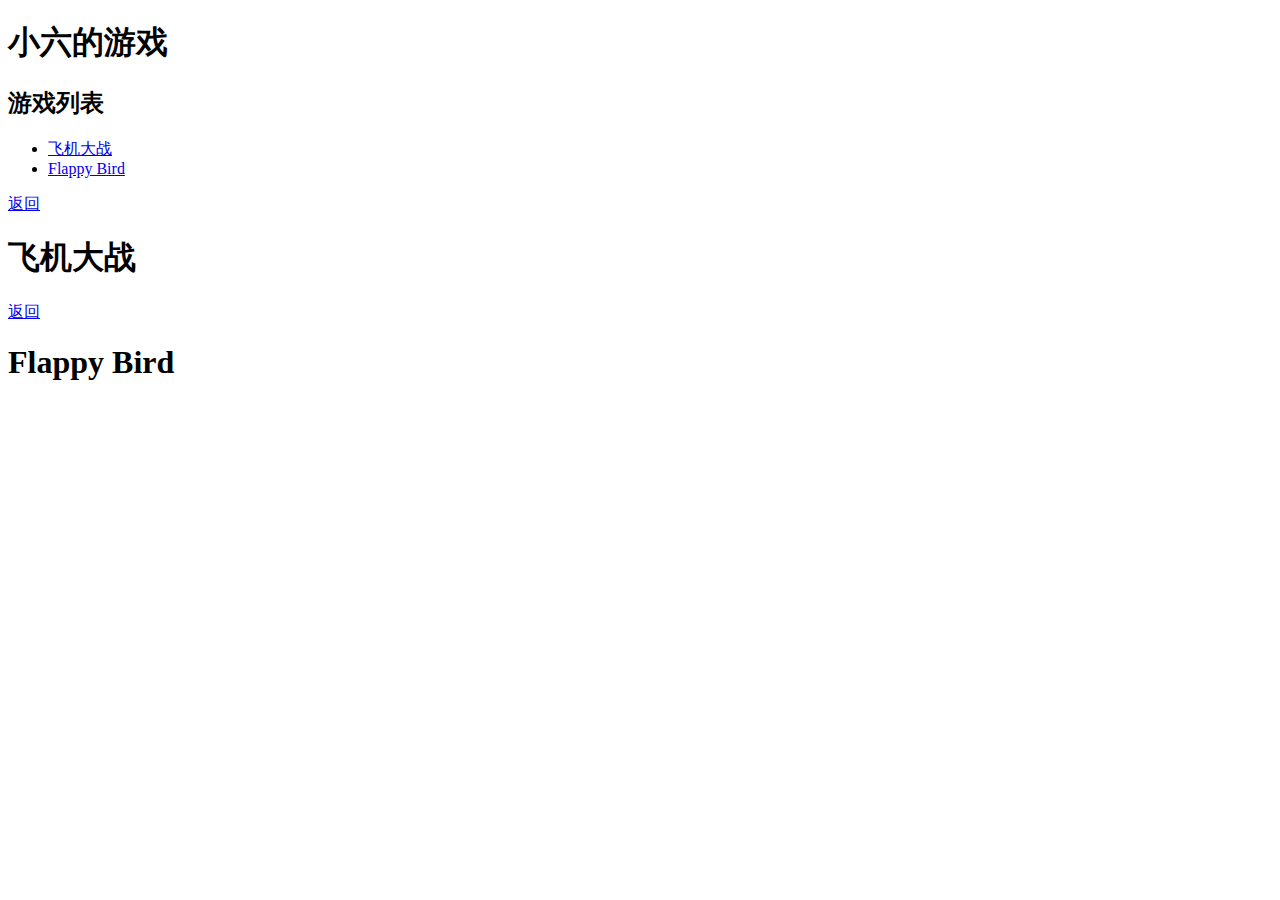
==== index.html @ 6a3ba310 "Update index.html" ====
<!DOCTYPE html>
<html>
<head>
<meta http-equiv="Content-Type" content="text/html; charset=utf-8" />
<meta name="viewport" content="width=device-width, initial-scale=1">
<link rel="stylesheet" href="https://apps.bdimg.com/libs/jquerymobile/1.4.5/jquery.mobile-1.4.5.min.css">
<script src="https://apps.bdimg.com/libs/jquery/1.10.2/jquery.min.js"></script>
<script src="https://apps.bdimg.com/libs/jquerymobile/1.4.5/jquery.mobile-1.4.5.min.js"></script>
<script>
$(function(){
	let clientWidth = document.body.clientWidth;
	let clientHeight = document.body.clientHeight;
	$(document).on("pagecreate", "#planefight", function(){
		let status = 0;// 游戏状态
		// 设置背景图片和尺寸
		$("#planePanel").css("width", clientWidth + "px")
				.css("height", clientHeight - 45 + "px")
				.css("background-image", "url(images/background.png)");
		$("#fugai").css({width: clientWidth+"px", height: clientHeight - 45 + "px"});
		// 让飞机根据手指移动
		$("#planePanel").on("mousemove", function(e) {
			let x = e.pageX;
			let y = e.pageY;
			$("#hero").css("left", x-50 + "px").css("top", y-120 + "px");
		});
		$("#planePanel").on("mouseover", function(){
			hero.css({"left":clientWidth/2-50 + "px", "top":clientHeight*2/3+"px"});
			hero.fadeIn(200);
			gameObj.start();
		});
		$("#planePanel").on("mouseout", function(){
			gameObj.stop();
		});
		$("#planeback").on("click", clearPanel);
		function clearPanel(){
			hero.css({"left":clientWidth/2-50 + "px", "top":clientHeight*2/3+"px"});
			for (let i in bees) {
				bees[i].remove();
			}
			bees = [];
			for (let i in airplanes) {
				airplanes[i].remove();
			}
			airplanes = [];
			for (let i in bullets) {
				bullets[i].remove();
			}
			bullets = [];
		}
		let hero = $("#hero");
		hero.imgs = ["images/hero0.png", "images/hero1.png"];
		hero.count = 0;
		hero.css({"left":clientWidth/2-50 + "px", "top":clientHeight*2/3+"px"});
		hero.timer = null;
		hero.penHuo = function() {
			if (this.timer) {
				clearInterval(this.timer);
			}
			this.timer = setInterval(function() {
				hero.css("background-image", "url("+hero.imgs[hero.count++%2]+")");
			}, 100);
		};
		hero.stop = function() {
			clearInterval(this.timer);
		};
		hero.isHit = function() {
			for (let i in bees) {
				if (+this.css("left").slice(0,-2)+97 > +bees[i].css("left").slice(0,-2)
						&& +this.css("left").slice(0,-2) < +bees[i].css("left").slice(0,-2)+60
						&& +this.css("top").slice(0,-2)+124>+bees[i].css("top").slice(0,-2)
						&& +this.css("top").slice(0,-2)<+bees[i].css("top").slice(0,-2)+50) {
					gameObj.stop();
					hero.fadeOut(200);
					clearPanel();
				}
			}
			for (let i in airplanes) {
				if (+this.css("left").slice(0,-2)+97 > +airplanes[i].css("left").slice(0,-2)
						&& +this.css("left").slice(0,-2) < +airplanes[i].css("left").slice(0,-2)+49
						&& +this.css("top").slice(0,-2)+124>+airplanes[i].css("top").slice(0,-2)
						&& +this.css("top").slice(0,-2)<+airplanes[i].css("top").slice(0,-2)+36) {
					gameObj.stop();
					hero.fadeOut(200);
					clearPanel();
				}
			}
		};
		let bees = [];
		let airplanes = [];
		let bullets = [];
		let beeImg = "images/bee.png";
		let airplaneImg = "images/airplane.png";
		let bulletImg = "images/bullet.png";
		function step(){
			let nextLeft = +this.css("left").slice(0,-2) + this.xspeed;
			let nextTop = +this.css("top").slice(0,-2) + this.yspeed;
			if (nextLeft <= 0) {
				nextLeft = 0;
				this.xspeed = -this.xspeed;
			} else if (nextLeft >= clientWidth - 60) {
				nextLeft = clientWidth - 60;
				this.xspeed = -this.xspeed;
			}
			this.css("left", nextLeft + "px");
			this.css("top", nextTop + "px");
		}
		function outOfPanel() {
			if (+this.css("top").slice(0,-2) > clientHeight || +this.css("top").slice(0,-2) < -100) {
				$(this).remove();
				return true;
			}
			return false;
		}
		function isHit() {
			for (let i in bullets) {
				if (+this.css("left").slice(0,-2)+60 > +bullets[i].css("left").slice(0,-2)
						&& +this.css("left").slice(0,-2) < +bullets[i].css("left").slice(0,-2)+8
						&& +this.css("top").slice(0,-2)+50>+bullets[i].css("top").slice(0,-2)
						&& +this.css("top").slice(0,-2)<+bullets[i].css("top").slice(0,-2)+14) {
					$(this).remove();
					return true;
				}
			}
			return false;
		}
		let enemyFactory = {};
		enemyFactory.timer = null;
		enemyFactory.create = function() {
			if (this.timer) {
				clearInterval(this.timer);
			}
			this.timer = setInterval(function() {
				let flag = parseInt(Math.random()*5);
				if (flag == 0) {
					let airplane = $("<img style='position: absolute;' src='"+airplaneImg+"'/>");
					let x = parseInt(Math.random()*clientWidth - 50);
					airplane.css({"left": x + "px", "top": "-40px"});
					$("#planePanel").append(airplane);
					airplane.yspeed = 8;
					airplane.step = step;
					airplane.outOfPanel = outOfPanel;
					airplanes.push(airplane);
				} else {
					let bee = $("<img style='position: absolute;' src='"+beeImg+"'/>");
					let x = parseInt(Math.random()*clientWidth - 60);
					bee.css({"left": x + "px", "top": "-50px"});
					$("#planePanel").append(bee);
					bee.xspeed = 3;
					bee.yspeed = 4;
					bee.step = step;
					bee.outOfPanel = outOfPanel;
					bee.isHit = isHit;
					bees.push(bee);
				}
			}, 500);
		};
		enemyFactory.stop = function() {
			clearInterval(this.timer);
		};
		let bulletFactory = {};
		bulletFactory.timer = null;
		bulletFactory.create = function() {
			if (this.timer) {
				clearInterval(this.timer);
			}
			this.timer = setInterval(function(){
				let bullet = $("<img style='position: absolute;' src='"+bulletImg+"'/>");
				let x = +hero.css("left").slice(0, -2) + 45;
				let y = +hero.css("top").slice(0, -2);
				bullet.css({"left": x + "px", "top": y + "px"});
				$("#planePanel").append(bullet);
				bullet.yspeed = -10;
				bullet.step = step;
				bullet.outOfPanel = outOfPanel;
				bullets.push(bullet);
			}, 200);
		};
		bulletFactory.stop = function() {
			clearInterval(this.timer);
		};
		let gameObj = {};
		gameObj.timer = null;
		gameObj.start = function() {// 开始游戏
			hero.penHuo();
			enemyFactory.create();
			bulletFactory.create();
			if (this.timer) {
				clearInterval(this.timer);
			}
			this.timer = setInterval(function() {
				for (let i in bees) {
					bees[i].step();
					let r = bees[i].outOfPanel();
					if (r) {
						bees.splice(i, 1);
						i--;
					}
					r = bees[i].isHit();
					if (r) {
						bees.splice(i, 1);
						i--;
					}
				}
				for (let i in airplanes) {
					airplanes[i].step();
					let r = airplanes[i].outOfPanel();
					if (r) {
						airplanes.splice(i, 1);
						i--;
					}
				}
				for (let i in bullets) {
					bullets[i].step();
					let r = bullets[i].outOfPanel();
					if (r) {
						bullets.splice(i, 1);
						i--;
					}
				}
				hero.isHit();
			}, 20);
		};
		gameObj.stop = function() {
			hero.stop();
			enemyFactory.stop();
			bulletFactory.stop();
			clearInterval(this.timer);
		};
		//gameObj.start();
	});
	
});
</script>
</head>
<body>
<!-- 应用首页 -->
<div data-role="page" id="index">
	<div data-role="header" >
		<h1>小六的游戏</h1>
	</div>
	<div data-role="main" class="ui-content">
	<h2>游戏列表</h2>
	<ul data-role="listview" data-input="#myFilter" data-inset="true">
		<li><a href="#planefight" data-transition="slide">飞机大战</a></li>
		<li><a href="#flappy" data-transition="slide">Flappy Bird</a></li>
	</ul>
	</div>
</div>
<!-- 飞机大战 -->
<div data-role="page" id="planefight">
	<div data-role="header">
		<a href="#index" id="planeback" data-transition="flow" class="ui-btn ui-icon-arrow-l ui-btn-icon-left" data-direction="reverse">返回</a>
		<h1>飞机大战</h1>
	</div>
	<div data-role="main" id="planePanel" style="position: relative; overflow: hidden;">
		<img style="position: absolute;" id="hero" src="images/hero0.png"/>
		<div id="fugai" style="position: absolute; z-index: 9999;">
			<img src="images/start.png" style="display: block; margin: 0 auto;"/>
		</div>
	</div>
</div>
<!-- Flappy Bird -->
<div data-role="page" id="flappy">
	<div data-role="header" >
		<a href="#index" data-transition="flow" class="ui-btn ui-icon-arrow-l ui-btn-icon-left" data-direction="reverse">返回</a>
		<h1>Flappy Bird</h1>
	</div>
	<div data-role="main" id="flappyPanel" style="position: relative; overflow: hidden;">
		
	</div>
</div>
</body>
</html>
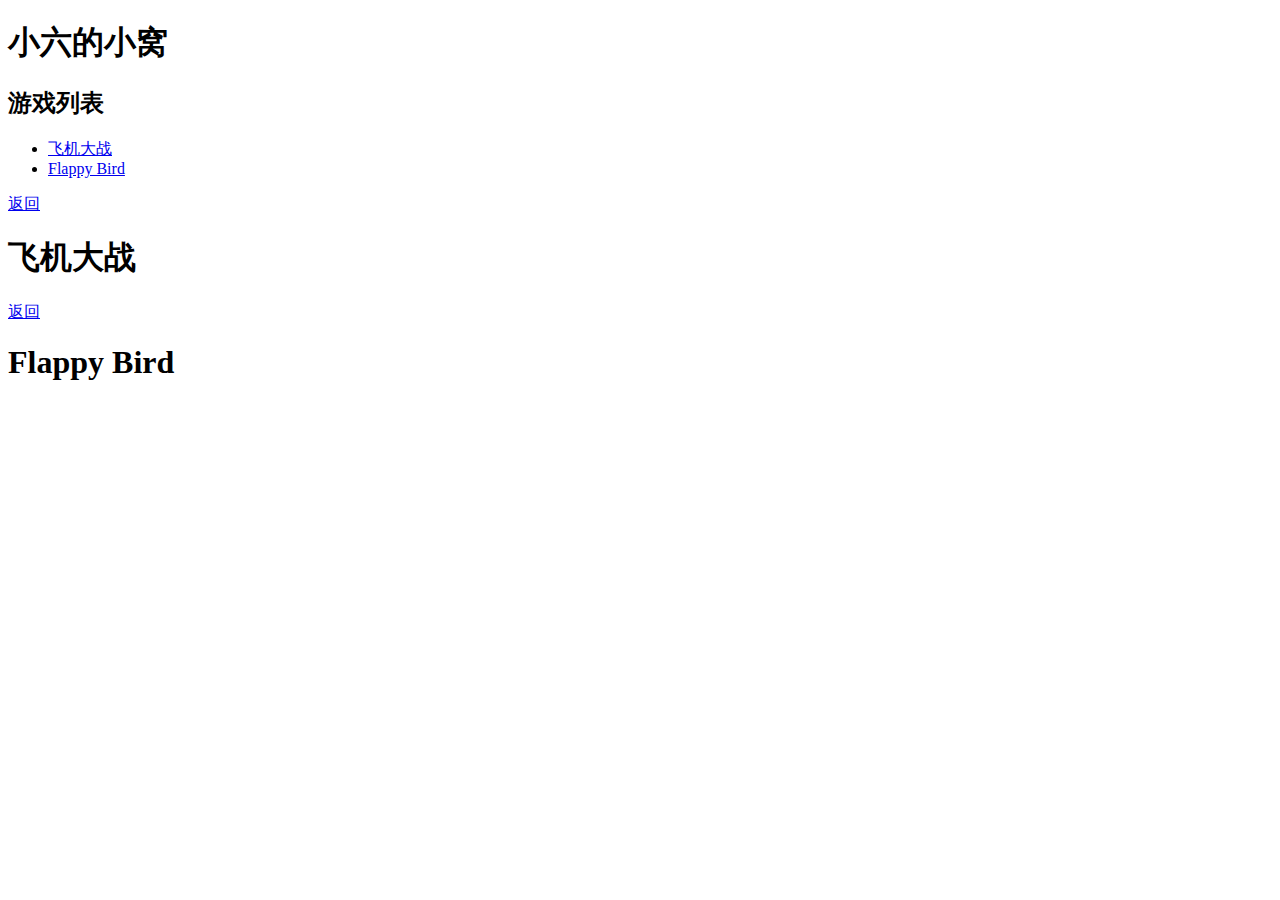
==== commit dcac5cd3: "2" ====
--- a/index.html
+++ b/index.html
@@ -6,237 +6,13 @@
 <link rel="stylesheet" href="https://apps.bdimg.com/libs/jquerymobile/1.4.5/jquery.mobile-1.4.5.min.css">
 <script src="https://apps.bdimg.com/libs/jquery/1.10.2/jquery.min.js"></script>
 <script src="https://apps.bdimg.com/libs/jquerymobile/1.4.5/jquery.mobile-1.4.5.min.js"></script>
-<script>
-$(function(){
-	let clientWidth = document.body.clientWidth;
-	let clientHeight = document.body.clientHeight;
-	$(document).on("pagecreate", "#planefight", function(){
-		let status = 0;// 游戏状态
-		// 设置背景图片和尺寸
-		$("#planePanel").css("width", clientWidth + "px")
-				.css("height", clientHeight - 45 + "px")
-				.css("background-image", "url(images/background.png)");
-		$("#fugai").css({width: clientWidth+"px", height: clientHeight - 45 + "px"});
-		// 让飞机根据手指移动
-		$("#planePanel").on("mousemove", function(e) {
-			let x = e.pageX;
-			let y = e.pageY;
-			$("#hero").css("left", x-50 + "px").css("top", y-120 + "px");
-		});
-		$("#planePanel").on("mouseover", function(){
-			hero.css({"left":clientWidth/2-50 + "px", "top":clientHeight*2/3+"px"});
-			hero.fadeIn(200);
-			gameObj.start();
-		});
-		$("#planePanel").on("mouseout", function(){
-			gameObj.stop();
-		});
-		$("#planeback").on("click", clearPanel);
-		function clearPanel(){
-			hero.css({"left":clientWidth/2-50 + "px", "top":clientHeight*2/3+"px"});
-			for (let i in bees) {
-				bees[i].remove();
-			}
-			bees = [];
-			for (let i in airplanes) {
-				airplanes[i].remove();
-			}
-			airplanes = [];
-			for (let i in bullets) {
-				bullets[i].remove();
-			}
-			bullets = [];
-		}
-		let hero = $("#hero");
-		hero.imgs = ["images/hero0.png", "images/hero1.png"];
-		hero.count = 0;
-		hero.css({"left":clientWidth/2-50 + "px", "top":clientHeight*2/3+"px"});
-		hero.timer = null;
-		hero.penHuo = function() {
-			if (this.timer) {
-				clearInterval(this.timer);
-			}
-			this.timer = setInterval(function() {
-				hero.css("background-image", "url("+hero.imgs[hero.count++%2]+")");
-			}, 100);
-		};
-		hero.stop = function() {
-			clearInterval(this.timer);
-		};
-		hero.isHit = function() {
-			for (let i in bees) {
-				if (+this.css("left").slice(0,-2)+97 > +bees[i].css("left").slice(0,-2)
-						&& +this.css("left").slice(0,-2) < +bees[i].css("left").slice(0,-2)+60
-						&& +this.css("top").slice(0,-2)+124>+bees[i].css("top").slice(0,-2)
-						&& +this.css("top").slice(0,-2)<+bees[i].css("top").slice(0,-2)+50) {
-					gameObj.stop();
-					hero.fadeOut(200);
-					clearPanel();
-				}
-			}
-			for (let i in airplanes) {
-				if (+this.css("left").slice(0,-2)+97 > +airplanes[i].css("left").slice(0,-2)
-						&& +this.css("left").slice(0,-2) < +airplanes[i].css("left").slice(0,-2)+49
-						&& +this.css("top").slice(0,-2)+124>+airplanes[i].css("top").slice(0,-2)
-						&& +this.css("top").slice(0,-2)<+airplanes[i].css("top").slice(0,-2)+36) {
-					gameObj.stop();
-					hero.fadeOut(200);
-					clearPanel();
-				}
-			}
-		};
-		let bees = [];
-		let airplanes = [];
-		let bullets = [];
-		let beeImg = "images/bee.png";
-		let airplaneImg = "images/airplane.png";
-		let bulletImg = "images/bullet.png";
-		function step(){
-			let nextLeft = +this.css("left").slice(0,-2) + this.xspeed;
-			let nextTop = +this.css("top").slice(0,-2) + this.yspeed;
-			if (nextLeft <= 0) {
-				nextLeft = 0;
-				this.xspeed = -this.xspeed;
-			} else if (nextLeft >= clientWidth - 60) {
-				nextLeft = clientWidth - 60;
-				this.xspeed = -this.xspeed;
-			}
-			this.css("left", nextLeft + "px");
-			this.css("top", nextTop + "px");
-		}
-		function outOfPanel() {
-			if (+this.css("top").slice(0,-2) > clientHeight || +this.css("top").slice(0,-2) < -100) {
-				$(this).remove();
-				return true;
-			}
-			return false;
-		}
-		function isHit() {
-			for (let i in bullets) {
-				if (+this.css("left").slice(0,-2)+60 > +bullets[i].css("left").slice(0,-2)
-						&& +this.css("left").slice(0,-2) < +bullets[i].css("left").slice(0,-2)+8
-						&& +this.css("top").slice(0,-2)+50>+bullets[i].css("top").slice(0,-2)
-						&& +this.css("top").slice(0,-2)<+bullets[i].css("top").slice(0,-2)+14) {
-					$(this).remove();
-					return true;
-				}
-			}
-			return false;
-		}
-		let enemyFactory = {};
-		enemyFactory.timer = null;
-		enemyFactory.create = function() {
-			if (this.timer) {
-				clearInterval(this.timer);
-			}
-			this.timer = setInterval(function() {
-				let flag = parseInt(Math.random()*5);
-				if (flag == 0) {
-					let airplane = $("<img style='position: absolute;' src='"+airplaneImg+"'/>");
-					let x = parseInt(Math.random()*clientWidth - 50);
-					airplane.css({"left": x + "px", "top": "-40px"});
-					$("#planePanel").append(airplane);
-					airplane.yspeed = 8;
-					airplane.step = step;
-					airplane.outOfPanel = outOfPanel;
-					airplanes.push(airplane);
-				} else {
-					let bee = $("<img style='position: absolute;' src='"+beeImg+"'/>");
-					let x = parseInt(Math.random()*clientWidth - 60);
-					bee.css({"left": x + "px", "top": "-50px"});
-					$("#planePanel").append(bee);
-					bee.xspeed = 3;
-					bee.yspeed = 4;
-					bee.step = step;
-					bee.outOfPanel = outOfPanel;
-					bee.isHit = isHit;
-					bees.push(bee);
-				}
-			}, 500);
-		};
-		enemyFactory.stop = function() {
-			clearInterval(this.timer);
-		};
-		let bulletFactory = {};
-		bulletFactory.timer = null;
-		bulletFactory.create = function() {
-			if (this.timer) {
-				clearInterval(this.timer);
-			}
-			this.timer = setInterval(function(){
-				let bullet = $("<img style='position: absolute;' src='"+bulletImg+"'/>");
-				let x = +hero.css("left").slice(0, -2) + 45;
-				let y = +hero.css("top").slice(0, -2);
-				bullet.css({"left": x + "px", "top": y + "px"});
-				$("#planePanel").append(bullet);
-				bullet.yspeed = -10;
-				bullet.step = step;
-				bullet.outOfPanel = outOfPanel;
-				bullets.push(bullet);
-			}, 200);
-		};
-		bulletFactory.stop = function() {
-			clearInterval(this.timer);
-		};
-		let gameObj = {};
-		gameObj.timer = null;
-		gameObj.start = function() {// 开始游戏
-			hero.penHuo();
-			enemyFactory.create();
-			bulletFactory.create();
-			if (this.timer) {
-				clearInterval(this.timer);
-			}
-			this.timer = setInterval(function() {
-				for (let i in bees) {
-					bees[i].step();
-					let r = bees[i].outOfPanel();
-					if (r) {
-						bees.splice(i, 1);
-						i--;
-					}
-					r = bees[i].isHit();
-					if (r) {
-						bees.splice(i, 1);
-						i--;
-					}
-				}
-				for (let i in airplanes) {
-					airplanes[i].step();
-					let r = airplanes[i].outOfPanel();
-					if (r) {
-						airplanes.splice(i, 1);
-						i--;
-					}
-				}
-				for (let i in bullets) {
-					bullets[i].step();
-					let r = bullets[i].outOfPanel();
-					if (r) {
-						bullets.splice(i, 1);
-						i--;
-					}
-				}
-				hero.isHit();
-			}, 20);
-		};
-		gameObj.stop = function() {
-			hero.stop();
-			enemyFactory.stop();
-			bulletFactory.stop();
-			clearInterval(this.timer);
-		};
-		//gameObj.start();
-	});
-	
-});
-</script>
+<script src="js/planefight.js"></script>
 </head>
 <body>
 <!-- 应用首页 -->
 <div data-role="page" id="index">
 	<div data-role="header" >
-		<h1>小六的游戏</h1>
+		<h1>小六的小窝</h1>
 	</div>
 	<div data-role="main" class="ui-content">
 	<h2>游戏列表</h2>
@@ -255,7 +31,7 @@
 	<div data-role="main" id="planePanel" style="position: relative; overflow: hidden;">
 		<img style="position: absolute;" id="hero" src="images/hero0.png"/>
 		<div id="fugai" style="position: absolute; z-index: 9999;">
-			<img src="images/start.png" style="display: block; margin: 0 auto;"/>
+			<img id="startimg" width="100%" height="100%" src="images/start.png" style="display: block; margin: 0 auto;"/>
 		</div>
 	</div>
 </div>
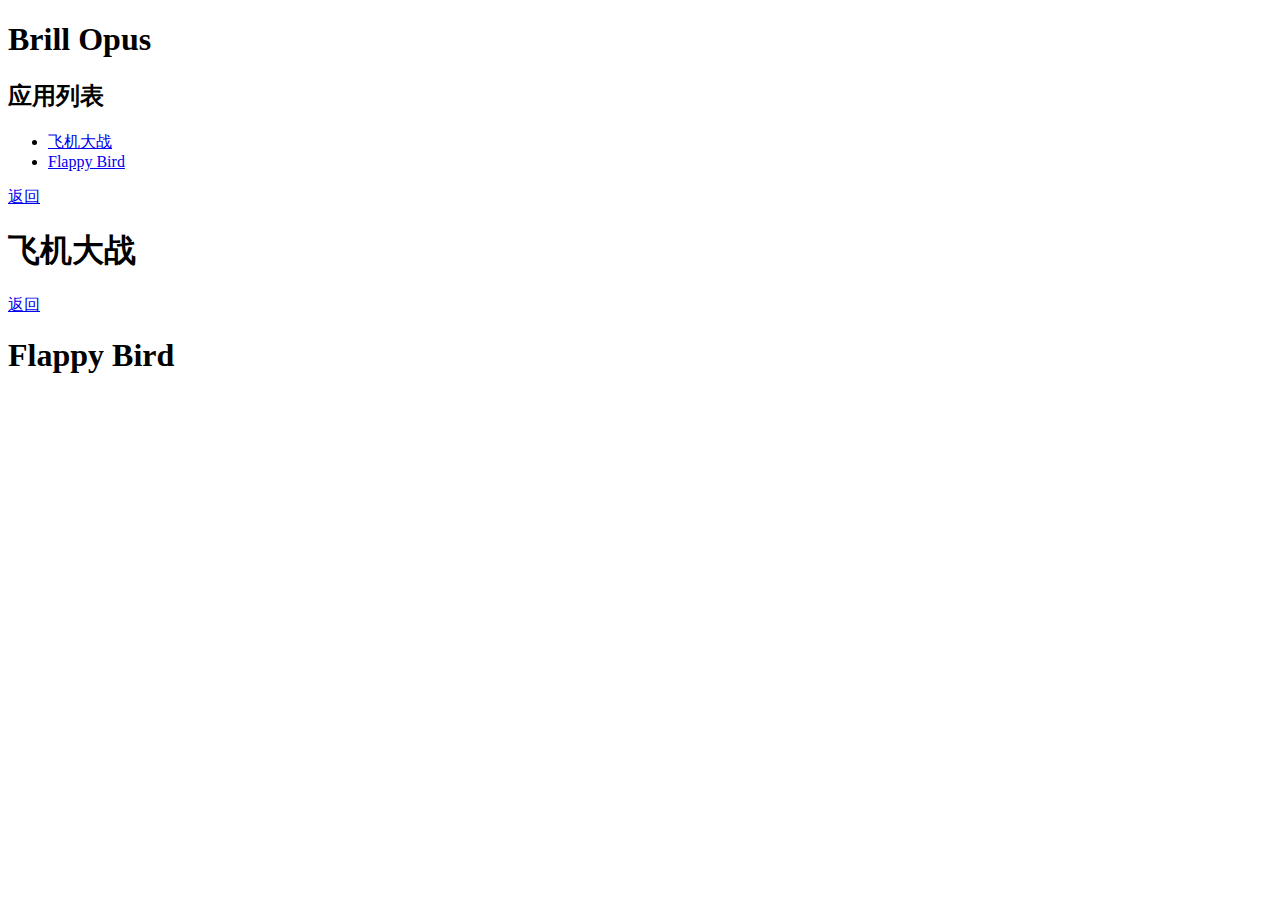
==== commit 26d27392: "Brill Opus" ====
--- a/index.html
+++ b/index.html
@@ -12,11 +12,11 @@
 <!-- 应用首页 -->
 <div data-role="page" id="index">
 	<div data-role="header" >
-		<h1>小六的小窝</h1>
+		<h1>Brill Opus</h1>
 	</div>
 	<div data-role="main" class="ui-content">
-	<h2>游戏列表</h2>
-	<ul data-role="listview" data-input="#myFilter" data-inset="true">
+	<h2>应用列表</h2>
+	<ul data-role="listview" data-inset="true">
 		<li><a href="#planefight" data-transition="slide">飞机大战</a></li>
 		<li><a href="#flappy" data-transition="slide">Flappy Bird</a></li>
 	</ul>
